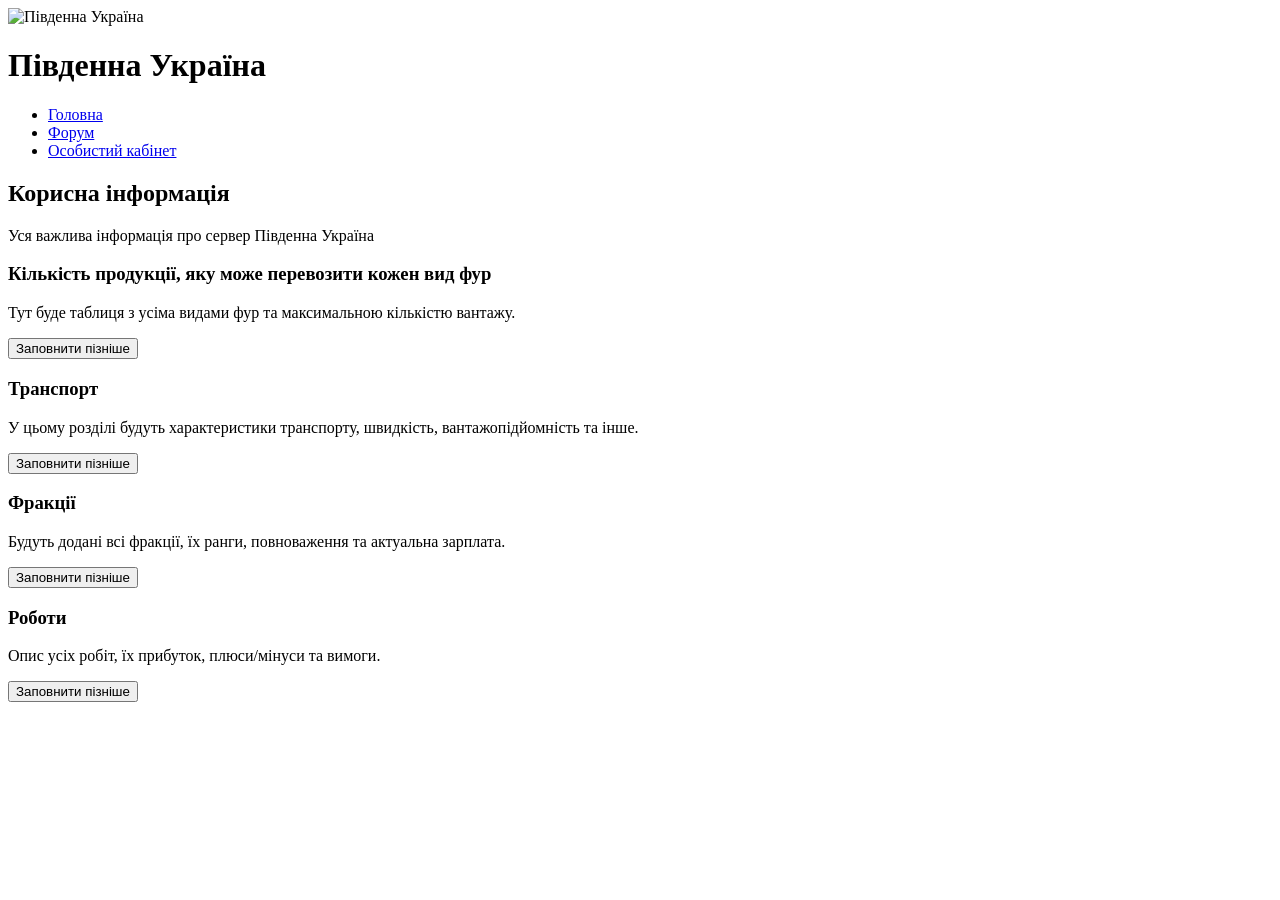
==== info.html @ 9eb942df "Add files via upload" ====
<!DOCTYPE html>
<html lang="uk">
<head>
    <meta charset="UTF-8">
    <meta name="viewport" content="width=device-width, initial-scale=1.0">
    <title>Південна Україна</title>
    <link rel="stylesheet" href="css/style.css">
</head>
<body>

<!-- Скляна шапка -->
<header class="glass-header">
    <div class="logo">
        <img src="images/mylogo.png" alt="Південна Україна">
        <h1>Південна Україна</h1>
    </div>

    <nav>
        <ul>
            <li><a href="index.html" target="_blank">Головна</a></li>
            <li><a href="https://forum.ukraine-gta.com.ua/">Форум</a></li>
            <li><a href="https://ukraine-gta.com.ua/uk/cabinet/login" target="_blank">Особистий кабінет</a></li>
        </ul>
    </nav>
</header>

<section class="page-title">
    <h2>Корисна інформація</h2>
    <p>Уся важлива інформація про сервер Південна Україна</p>
</section>

<div class="info-container">

    <!-- Блок 1 -->
    <div class="info-card">
        <h3>Кількість продукції, яку може перевозити кожен вид фур</h3>
        <p>Тут буде таблиця з усіма видами фур та максимальною кількістю вантажу.</p>
        <button class="btn">Заповнити пізніше</button>
    </div>

    <!-- Блок 2 -->
    <div class="info-card">
        <h3>Транспорт</h3>
        <p>У цьому розділі будуть характеристики транспорту, швидкість, вантажопідйомність та інше.</p>
        <button class="btn">Заповнити пізніше</button>
    </div>

    <!-- Блок 3 -->
    <div class="info-card">
        <h3>Фракції</h3>
        <p>Будуть додані всі фракції, їх ранги, повноваження та актуальна зарплата.</p>
        <button class="btn">Заповнити пізніше</button>
    </div>

    <!-- Блок 4 -->
    <div class="info-card">
        <h3>Роботи</h3>
        <p>Опис усіх робіт, їх прибуток, плюси/мінуси та вимоги.</p>
        <button class="btn">Заповнити пізніше</button>
    </div>

</div>

</body>
</html>

<script>
document.querySelectorAll('.accordion-header').forEach(btn => {
    btn.addEventListener('click', () => {
        const item = btn.parentElement;
        item.classList.toggle('active');
    });
});
</script>
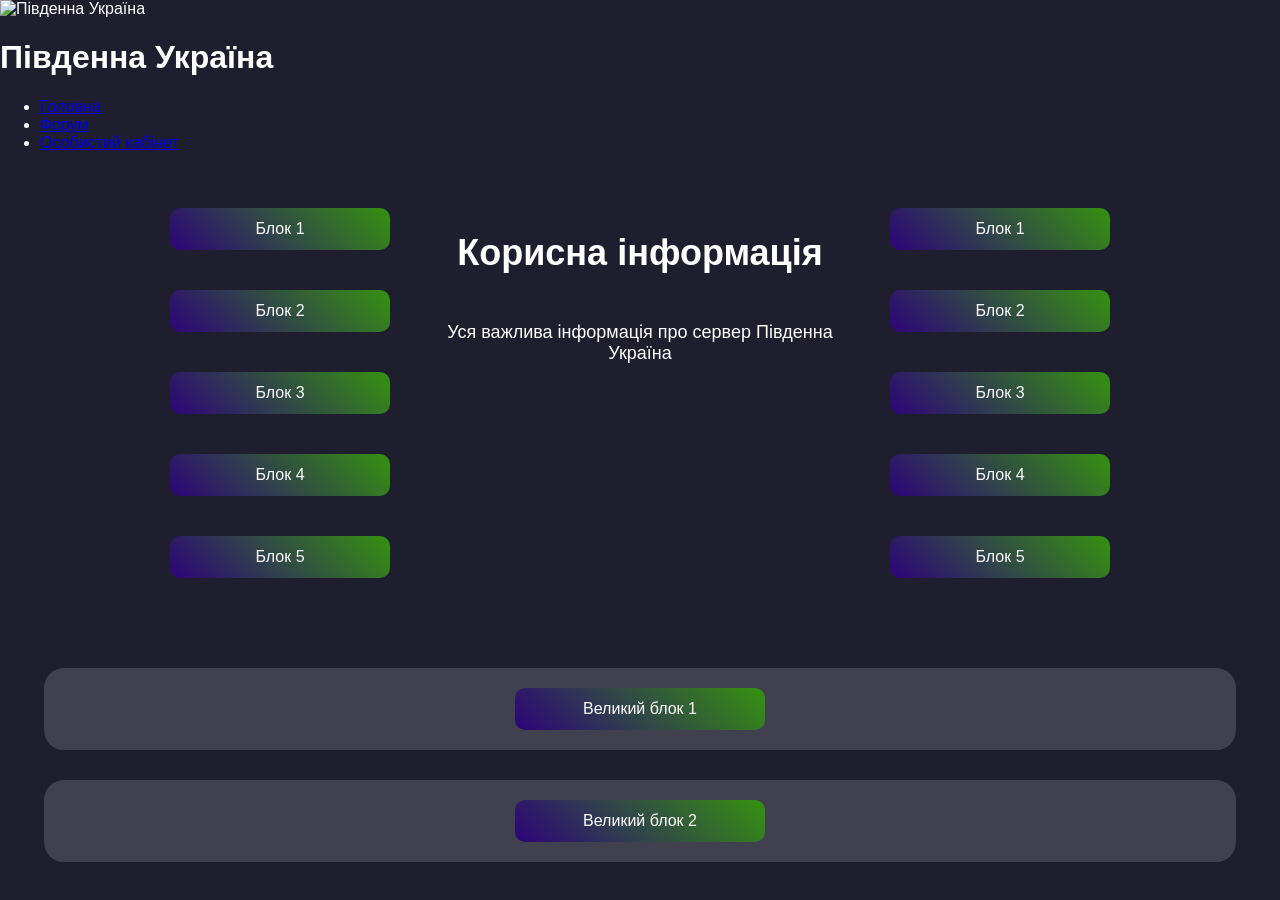
==== commit 6e22ec1b: "Create info.html" ====
--- a/info.html
+++ b/info.html
@@ -1,76 +1,246 @@
-
-
-<!DOCTYPE html>
-<html lang="uk">
-<head>
-    <meta charset="UTF-8">
-    <meta name="viewport" content="width=device-width, initial-scale=1.0">
-    <title>Південна Україна</title>
-    <link rel="stylesheet" href="css/style.css">
-</head>
-<body>
-
-<!-- Скляна шапка -->
-<header class="glass-header">
-    <div class="logo">
-        <img src="images/mylogo.png" alt="Південна Україна">
-        <h1>Південна Україна</h1>
-    </div>
-
-    <nav>
-        <ul>
-            <li><a href="index.html" target="_blank">Головна</a></li>
-            <li><a href="https://forum.ukraine-gta.com.ua/">Форум</a></li>
-            <li><a href="https://ukraine-gta.com.ua/uk/cabinet/login" target="_blank">Особистий кабінет</a></li>
-        </ul>
-    </nav>
-</header>
-
-<section class="page-title">
-    <h2>Корисна інформація</h2>
-    <p>Уся важлива інформація про сервер Південна Україна</p>
-</section>
-
-<div class="info-container">
-
-    <!-- Блок 1 -->
-    <div class="info-card">
-        <h3>Кількість продукції, яку може перевозити кожен вид фур</h3>
-        <p>Тут буде таблиця з усіма видами фур та максимальною кількістю вантажу.</p>
-        <button class="btn">Заповнити пізніше</button>
-    </div>
-
-    <!-- Блок 2 -->
-    <div class="info-card">
-        <h3>Транспорт</h3>
-        <p>У цьому розділі будуть характеристики транспорту, швидкість, вантажопідйомність та інше.</p>
-        <button class="btn">Заповнити пізніше</button>
-    </div>
-
-    <!-- Блок 3 -->
-    <div class="info-card">
-        <h3>Фракції</h3>
-        <p>Будуть додані всі фракції, їх ранги, повноваження та актуальна зарплата.</p>
-        <button class="btn">Заповнити пізніше</button>
-    </div>
-
-    <!-- Блок 4 -->
-    <div class="info-card">
-        <h3>Роботи</h3>
-        <p>Опис усіх робіт, їх прибуток, плюси/мінуси та вимоги.</p>
-        <button class="btn">Заповнити пізніше</button>
-    </div>
-
-</div>
-
-</body>
-</html>
-
-<script>
-document.querySelectorAll('.accordion-header').forEach(btn => {
-    btn.addEventListener('click', () => {
-        const item = btn.parentElement;
-        item.classList.toggle('active');
-    });
-});
-</script>
+
+
+<!DOCTYPE html>
+<html lang="uk">
+<head>
+    <meta charset="UTF-8">
+    <meta name="viewport" content="width=device-width, initial-scale=1.0">
+    <title>Південна Україна</title>
+    <link rel="stylesheet" href="css/style.css">
+</head>
+<body>
+
+<!-- Скляна шапка -->
+<header class="glass-header">
+    <div class="logo">
+        <img src="images/mylogo.png" alt="Південна Україна">
+        <h1>Південна Україна</h1>
+    </div>
+
+    <nav>
+        <ul>
+            <li><a href="index.html">Головна</a></li>
+            <li><a href="https://forum.ukraine-gta.com.ua/">Форум</a></li>
+            <li><a href="https://ukraine-gta.com.ua/uk/cabinet/login" target="_blank">Особистий кабінет</a></li>
+        </ul>
+    </nav>
+</header>
+
+<!DOCTYPE html>
+<html lang="uk">
+<head>
+<meta charset="UTF-8">
+<meta name="viewport" content="width=device-width, initial-scale=1.0">
+<title>Корисна інформація</title>
+<style>
+  body {
+    margin: 0;
+    font-family: 'Segoe UI', Tahoma, Geneva, Verdana, sans-serif;
+    background: #1e1e2f;
+    color: #fff;
+  }
+
+  .main {
+    display: flex;
+    justify-content: center;
+    align-items: flex-start;
+    padding: 40px;
+    gap: 50px;
+  }
+
+  .column {
+    display: flex;
+    flex-direction: column;
+    gap: 20px;
+  }
+
+  .center-text {
+    text-align: center;
+    max-width: 400px;
+    display: flex;
+    flex-direction: column;
+    align-items: center;
+    gap: 20px;
+  }
+
+  .center-text h1 {
+    font-size: 36px;
+    margin-bottom: 10px;
+  }
+
+  .center-text p {
+    font-size: 18px;
+  }
+
+  .button {
+    padding: 12px 20px;
+    background: linear-gradient(45deg, #2d0479, #359210);
+    border: none;
+    border-radius: 10px;
+    color: white;
+    font-size: 16px;
+    cursor: pointer;
+    transition: transform 0.2s, box-shadow 0.2s;
+    width: 220px;
+    text-align: center;
+  }
+
+  .button:hover {
+    transform: scale(1.05);
+    box-shadow: 0 5px 15px rgba(0,0,0,0.3);
+  }
+
+  .info-box {
+    width: 220px;
+    height: 0;
+    background: rgba(255,255,255,0.1);
+    backdrop-filter: blur(10px);
+    border-radius: 15px;
+    overflow: hidden;
+    transition: height 0.5s ease;
+    padding: 0 10px;
+    box-sizing: border-box;
+  }
+
+  .info-box.open {
+    height: 150px;
+  }
+
+  .info-text {
+    opacity: 0;
+    margin-top: 15px;
+    transition: opacity 0.8s ease;
+  }
+
+  .info-text.show {
+    opacity: 1;
+  }
+
+  /* Великі блоки внизу */
+  .large-block {
+    width: 90%;
+    max-width: 1200px;
+    margin: 30px auto;
+    padding: 20px;
+    background: #fdfdfd26;
+    border-radius: 20px;
+    text-align: center;
+  }
+
+  .large-block .button {
+    width: 250px;
+  }
+
+  .large-block .info-box {
+    width: 100%;
+  }
+
+  .large-block .info-box.open {
+    height: 250px;
+  }
+
+</style>
+</head>
+<body>
+
+<div class="main">
+
+  <!-- Ліва колонка -->
+  <div class="column">
+    <button class="button" data-target="l1">Блок 1</button>
+    <div class="info-box" id="l1">
+      <div class="info-text">Текст блоку 1</div>
+    </div>
+
+    <button class="button" data-target="l2">Блок 2</button>
+    <div class="info-box" id="l2">
+      <div class="info-text">Текст блоку 2</div>
+    </div>
+
+    <button class="button" data-target="l3">Блок 3</button>
+    <div class="info-box" id="l3">
+      <div class="info-text">Текст блоку 3</div>
+    </div>
+
+    <button class="button" data-target="l4">Блок 4</button>
+    <div class="info-box" id="l4">
+      <div class="info-text">Текст блоку 4</div>
+    </div>
+
+    <button class="button" data-target="l5">Блок 5</button>
+    <div class="info-box" id="l5">
+      <div class="info-text">Текст блоку 5</div>
+    </div>
+  </div>
+
+  <!-- Центр -->
+  <div class="center-text">
+    <h1>Корисна інформація</h1>
+    <p>Уся важлива інформація про сервер Південна Україна</p>
+  </div>
+
+  <!-- Права колонка -->
+  <div class="column">
+    <button class="button" data-target="r1">Блок 1</button>
+    <div class="info-box" id="r1">
+      <div class="info-text">Текст блоку 1</div>
+    </div>
+
+    <button class="button" data-target="r2">Блок 2</button>
+    <div class="info-box" id="r2">
+      <div class="info-text">Текст блоку 2</div>
+    </div>
+
+    <button class="button" data-target="r3">Блок 3</button>
+    <div class="info-box" id="r3">
+      <div class="info-text">Текст блоку 3</div>
+    </div>
+
+    <button class="button" data-target="r4">Блок 4</button>
+    <div class="info-box" id="r4">
+      <div class="info-text">Текст блоку 4</div>
+    </div>
+
+    <button class="button" data-target="r5">Блок 5</button>
+    <div class="info-box" id="r5">
+      <div class="info-text">Текст блоку 5</div>
+    </div>
+  </div>
+
+</div>
+
+<!-- Великі блоки внизу -->
+<div class="large-block">
+  <button class="button" data-target="big1">Великий блок 1</button>
+  <div class="info-box" id="big1">
+    <div class="info-text">Тут буде великий контент першого великого блока.</div>
+  </div>
+</div>
+
+<div class="large-block">
+  <button class="button" data-target="big2">Великий блок 2</button>
+  <div class="info-box" id="big2">
+    <div class="info-text">Тут буде великий контент другого великого блока.</div>
+  </div>
+</div>
+
+<script>
+  const buttons = document.querySelectorAll('.button');
+  buttons.forEach(btn => {
+    btn.addEventListener('click', () => {
+      const targetId = btn.getAttribute('data-target');
+      const infoBox = document.getElementById(targetId);
+      const infoText = infoBox.querySelector('.info-text');
+
+      infoBox.classList.toggle('open');
+      if(infoBox.classList.contains('open')){
+        setTimeout(() => infoText.classList.add('show'), 500);
+      } else {
+        infoText.classList.remove('show');
+      }
+    });
+  });
+</script>
+
+</body>
+</html>
